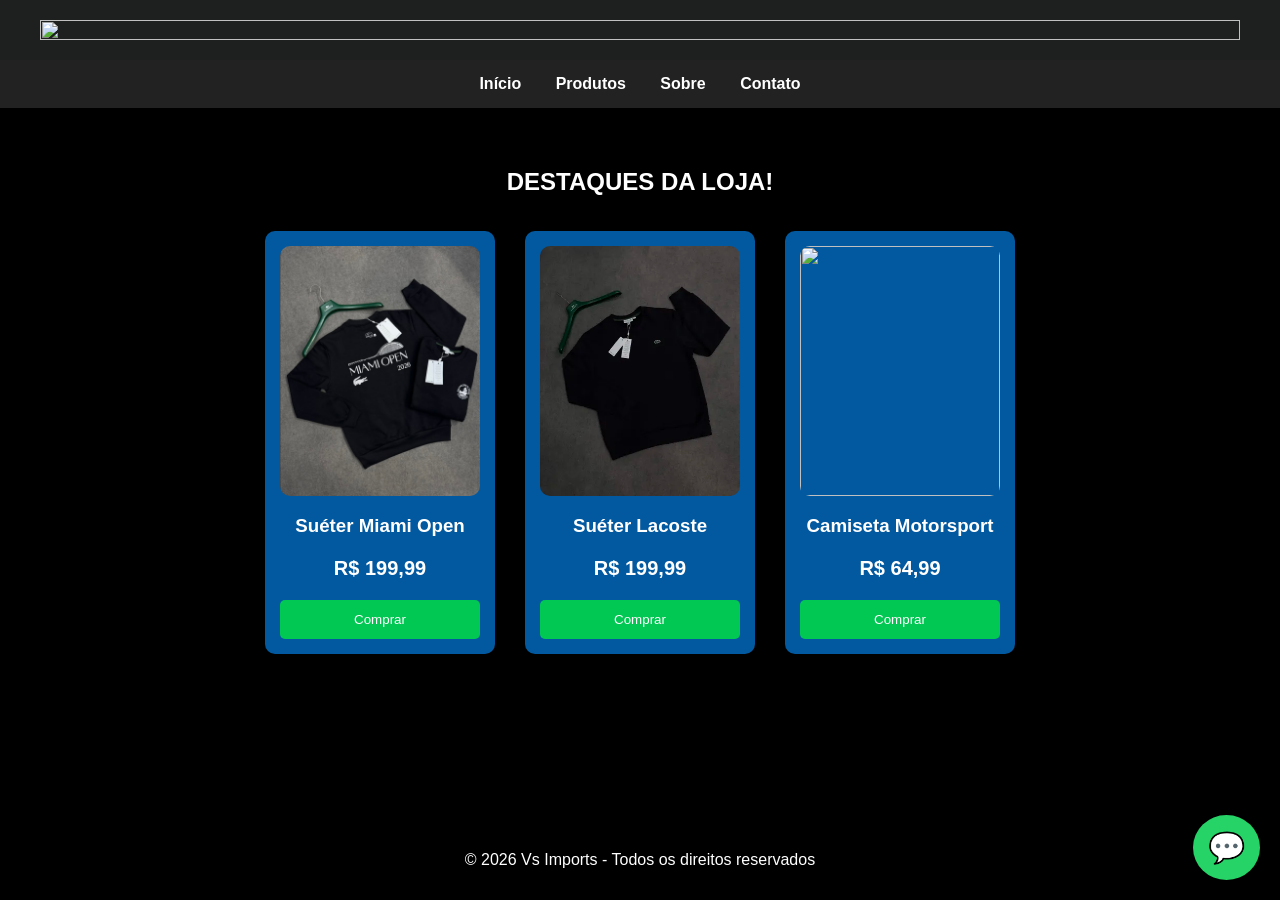
==== index.html @ ce606dce "Primeiro site" ====
<html>
<head>
    <title>Vs Imports</title>
    <link rel="stylesheet" href="style.css">
</head>

<body>

    <!-- TOPO -->
    <div class="topo">
        <img src="https://media.discordapp.net/attachments/1488501665379123270/1526991229445738516/Design_sem_nome_1.png?ex=6a7366e7&is=6a721567&hm=1cb13d789c3d0365c4a7f83d932a63a4ccf66dafb4dc912ae6a31c68de4c413a&=&format=webp&quality=lossless&width=1280&height=460">
    </div>

    <!-- MENU -->
   <div class="menu">
    <a href="index.html">Início</a>
    <a href="produtos.html">Produtos</a>
    <a href="sobre.html">Sobre</a>
    <a href="contato.html">Contato</a>
</div>

    <!-- PRODUTOS -->
    <div class="container">
        <h2>DESTAQUES DA LOJA!</h2>

        <div class="produtos">

            <div class="card">
                <img src="miami.png">
                <h3>Suéter Miami Open</h3>
                <p>R$ 199,99</p>
                <a href="https://wa.me/5519971141228?text=Olá,%20tenho%20interesse%20no%20Suéter%20Miami%20Open" target="_blank">
                    <button class="botao">Comprar</button>
                </a>
            </div>

            <div class="card">
                <img src="sueter.png">
                <h3>Suéter Lacoste</h3>
                <p>R$ 199,99</p>
                <a href="https://wa.me/5519971141228?text=Olá,%20tenho%20interesse%20no%20Suéter%20Lacoste" target="_blank">
                    <button class="botao">Comprar</button>
                </a>
            </div>

            <div class="card">
            <img src="https://media.discordapp.net/attachments/1488501665379123270/1534338768281010316/IMG_7037.jpg?ex=6a73c3d4&is=6a727254&hm=85ada2bdf2d615e475e3891f5f0166fae78d0de42942929460b00ec6d8f4eccc&=&format=webp&width=385&height=512">
                <h3>Camiseta Motorsport</h3>
                <p>R$ 64,99</p>
                <a href="https://wa.me/5519971141228?text=Olá,%20tenho%20interesse%20na%20Camiseta%20Brooksfield" target="_blank">
                    <button class="botao">Comprar</button>
                </a>
            </div>

        </div>
    </div>

    <!-- BOTÃO WHATSAPP -->
    <a href="https://wa.me/5519971141228?text=Olá,%20vim%20pelo%20site%20Vs%20Imports" target="_blank" class="whatsapp">
        💬
    </a>

    <!-- RODAPÉ -->
    <div class="rodape">
        <p>© 2026 Vs Imports - Todos os direitos reservados</p>
    </div>

</body>
</html>
---- style.css ----
/* CONFIG GERAL */
body{
    margin:0;
    font-family: Arial, sans-serif;
    background-color:#f5f5f5;
    min-height:100vh;
    display:flex;
    flex-direction:column;
}

/* TOPO */
.topo{
    background-color:#1e1f1f;
    text-align:center;
    padding:20px;
}

.topo img{
    width:100%;
    max-width:1200px;
}

/* MENU */
.menu{
    background-color:#222;
    padding:15px;
    text-align:center;
}

.menu a{
    color:white;
    margin:15px;
    text-decoration:none;
    font-weight:bold;
    transition:0.3s;
}

.menu a:hover{
    color:#00bcd4;
}

/* CONTAINER */
.container{
    padding:40px;
    text-align:center;
    flex:1;
}

/* PRODUTOS */
.produtos{
    display:flex;
    justify-content:center;
    flex-wrap:wrap;
}

/* CARD */
.card{
    background:white;
    padding:15px;
    margin:15px;
    border-radius:10px;
    width:260px;
    transition:0.3s;
    box-shadow:0 4px 10px rgba(0,0,0,0.1);
}

.card:hover{
    transform:scale(1.05);
}

/* IMAGEM DO PRODUTO */
.card img{
    width:100%;
    height:250px;
    object-fit:cover;
    border-radius:10px;
}

/* BOTÃO */
.botao{
    background:black;
    color:white;
    border:none;
    padding:10px 20px;
    cursor:pointer;
    border-radius:5px;
    transition:0.3s;
}

.botao:hover{
    background:#333;
}

/* WHATSAPP FIXO */
.whatsapp{
    position:fixed;
    bottom:20px;
    right:20px;
    background:#25D366;
    color:white;
    font-size:30px;
    padding:15px;
    border-radius:50%;
    text-decoration:none;
}

/* RODAPÉ */
.rodape{
    background-color:#000;
    color:white;
    text-align:center;
    padding:15px;
}
body{
    background-color: black;
    color:white;
    font-family: Arial;
}


.pagina-produtos{

    display:flex;
    gap: 20px;
    padding:40px;

}



.filtros{

    width:230px;

}


.filtros h3{

    border:1px solid #333;
    padding:10px;
    border-radius:8px;
    cursor:pointer;

}



.lista-produtos{

    display:flex;
    gap:15px;
    flex-wrap:wrap;

}



.card{

    background:#0259a0;
    width:200px;
    padding:15px;
    border-radius:10px;

}



.card img{

    width:100%;
    height:250px;
    object-fit:cover;

}



.card h2{

    font-size:16px;

}



.card p{

    font-size:20px;
    font-weight:bold;

}



.card button{

    background:#00c853;
    color:white;
    border:none;
    padding:12px;
    width:100%;
    cursor:pointer;

}
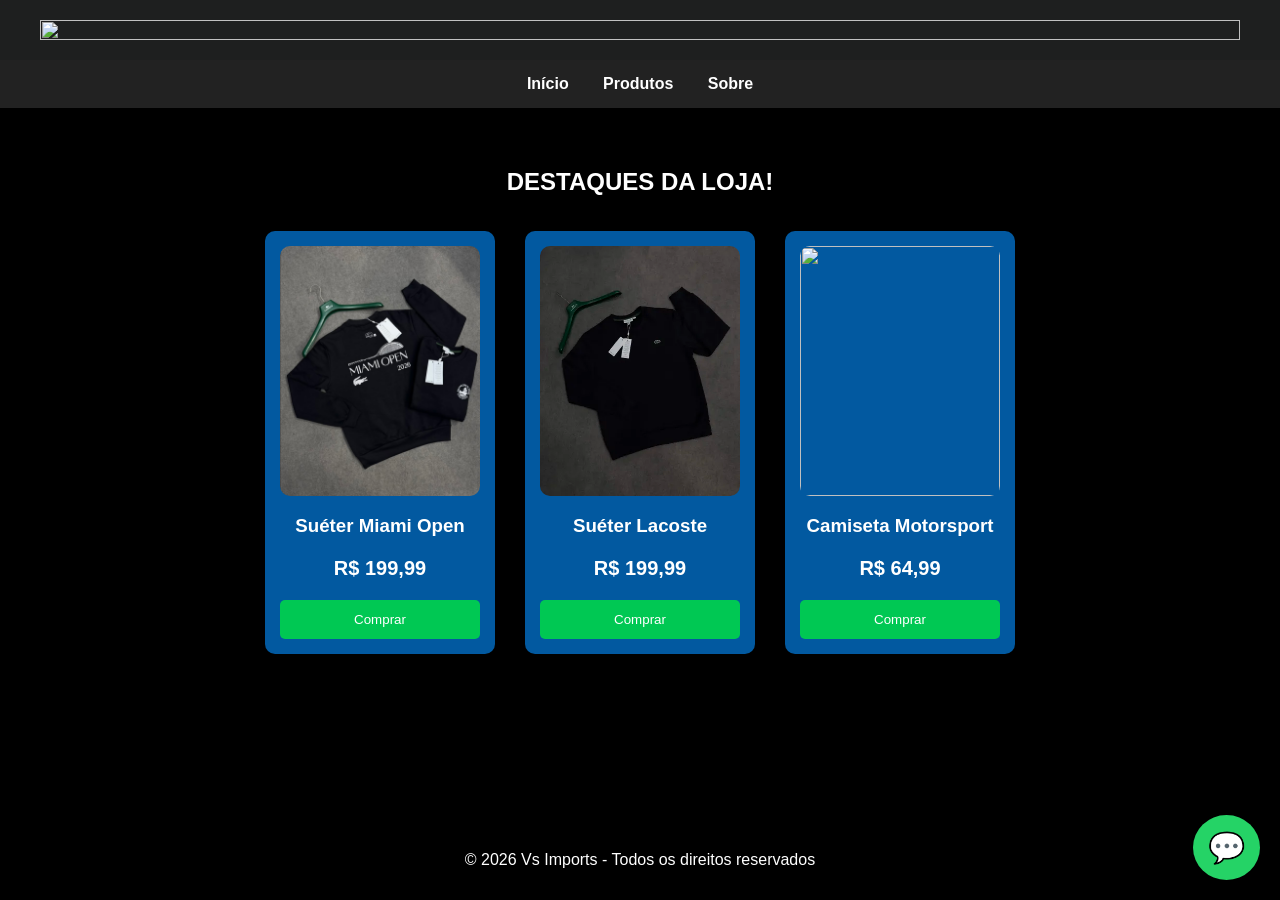
==== commit 602a519e: "Retirada do Contato" ====
--- a/index.html
+++ b/index.html
@@ -2,6 +2,7 @@
 <head>
     <title>Vs Imports</title>
     <link rel="stylesheet" href="style.css">
+    <meta name="viewport" content="width=device-width, initial-scale=1.0">
 </head>
 
 <body>
@@ -16,7 +17,6 @@
     <a href="index.html">Início</a>
     <a href="produtos.html">Produtos</a>
     <a href="sobre.html">Sobre</a>
-    <a href="contato.html">Contato</a>
 </div>
 
     <!-- PRODUTOS -->
--- a/style.css
+++ b/style.css
@@ -1,12 +1,14 @@
 /* CONFIG GERAL */
 body{
     margin:0;
-    font-family: Arial, sans-serif;
-    background-color:#f5f5f5;
+    font-family:Arial, sans-serif;
+    background-color:black;
+    color:white;
     min-height:100vh;
     display:flex;
     flex-direction:column;
 }
+
 
 /* TOPO */
 .topo{
@@ -19,6 +21,7 @@
     width:100%;
     max-width:1200px;
 }
+
 
 /* MENU */
 .menu{
@@ -39,6 +42,7 @@
     color:#00bcd4;
 }
 
+
 /* CONTAINER */
 .container{
     padding:40px;
@@ -46,6 +50,7 @@
     flex:1;
 }
 
+
 /* PRODUTOS */
 .produtos{
     display:flex;
@@ -53,22 +58,53 @@
     flex-wrap:wrap;
 }
 
+
+/* PÁGINA PRODUTOS */
+.pagina-produtos{
+    display:flex;
+    gap:20px;
+    padding:40px;
+}
+
+
+.filtros{
+    width:230px;
+}
+
+
+.filtros h3{
+    border:1px solid #333;
+    padding:10px;
+    border-radius:8px;
+    cursor:pointer;
+}
+
+
+.lista-produtos{
+    display:flex;
+    gap:15px;
+    flex-wrap:wrap;
+}
+
+
 /* CARD */
 .card{
-    background:white;
-    padding:15px;
+    background:#0259a0;
+    width:200px;
+    padding:15px;
+    border-radius:10px;
     margin:15px;
-    border-radius:10px;
-    width:260px;
     transition:0.3s;
     box-shadow:0 4px 10px rgba(0,0,0,0.1);
 }
 
+
 .card:hover{
     transform:scale(1.05);
 }
 
-/* IMAGEM DO PRODUTO */
+
+/* IMAGEM PRODUTO */
 .card img{
     width:100%;
     height:250px;
@@ -76,20 +112,38 @@
     border-radius:10px;
 }
 
+
+/* TEXTO CARD */
+.card h2{
+    font-size:16px;
+}
+
+
+.card p{
+    font-size:20px;
+    font-weight:bold;
+}
+
+
 /* BOTÃO */
-.botao{
-    background:black;
+.botao,
+.card button{
+    background:#00c853;
     color:white;
     border:none;
-    padding:10px 20px;
+    padding:12px;
+    width:100%;
     cursor:pointer;
     border-radius:5px;
     transition:0.3s;
 }
 
-.botao:hover{
-    background:#333;
-}
+
+.botao:hover,
+.card button:hover{
+    background:#009624;
+}
+
 
 /* WHATSAPP FIXO */
 .whatsapp{
@@ -104,6 +158,7 @@
     text-decoration:none;
 }
 
+
 /* RODAPÉ */
 .rodape{
     background-color:#000;
@@ -111,96 +166,79 @@
     text-align:center;
     padding:15px;
 }
-body{
-    background-color: black;
-    color:white;
-    font-family: Arial;
-}
-
-
-.pagina-produtos{
-
-    display:flex;
-    gap: 20px;
-    padding:40px;
-
-}
-
-
-
-.filtros{
-
-    width:230px;
-
-}
-
-
-.filtros h3{
-
-    border:1px solid #333;
-    padding:10px;
-    border-radius:8px;
-    cursor:pointer;
-
-}
-
-
-
-.lista-produtos{
-
-    display:flex;
-    gap:15px;
-    flex-wrap:wrap;
-
-}
-
-
-
-.card{
-
-    background:#0259a0;
-    width:200px;
-    padding:15px;
-    border-radius:10px;
-
-}
-
-
-
-.card img{
-
-    width:100%;
-    height:250px;
-    object-fit:cover;
-
-}
-
-
-
-.card h2{
-
-    font-size:16px;
-
-}
-
-
-
-.card p{
-
-    font-size:20px;
-    font-weight:bold;
-
-}
-
-
-
-.card button{
-
-    background:#00c853;
-    color:white;
-    border:none;
-    padding:12px;
-    width:100%;
-    cursor:pointer;
-
-}+
+
+/* CELULAR */
+@media (max-width:768px){
+
+    .topo img{
+        width:100%;
+        height:auto;
+    }
+
+
+    .menu{
+        display:flex;
+        flex-direction:row;
+        justify-content:center;
+        align-items:center;
+        gap:20px;
+        flex-wrap:wrap;
+    }
+
+
+    .menu a{
+        margin:0;
+        font-size:13px;
+        color:white;
+        text-decoration:none;
+    }
+
+
+    .menu a:visited{
+        color:white;
+    }
+
+
+    .pagina-produtos{
+        flex-direction:column;
+        padding:20px;
+    }
+
+
+    .filtros{
+        width:100%;
+    }
+
+
+    .lista-produtos{
+        justify-content:center;
+    }
+
+
+    .card{
+        width:280px;
+        max-width:90%;
+    }
+
+
+    .card img{
+        height:280px;
+    }
+
+
+    .sobre{
+        padding:30px 20px;
+    }
+
+
+    .sobre h1{
+        font-size:35px;
+    }
+
+
+    .sobre p{
+        font-size:16px;
+    }
+
+}
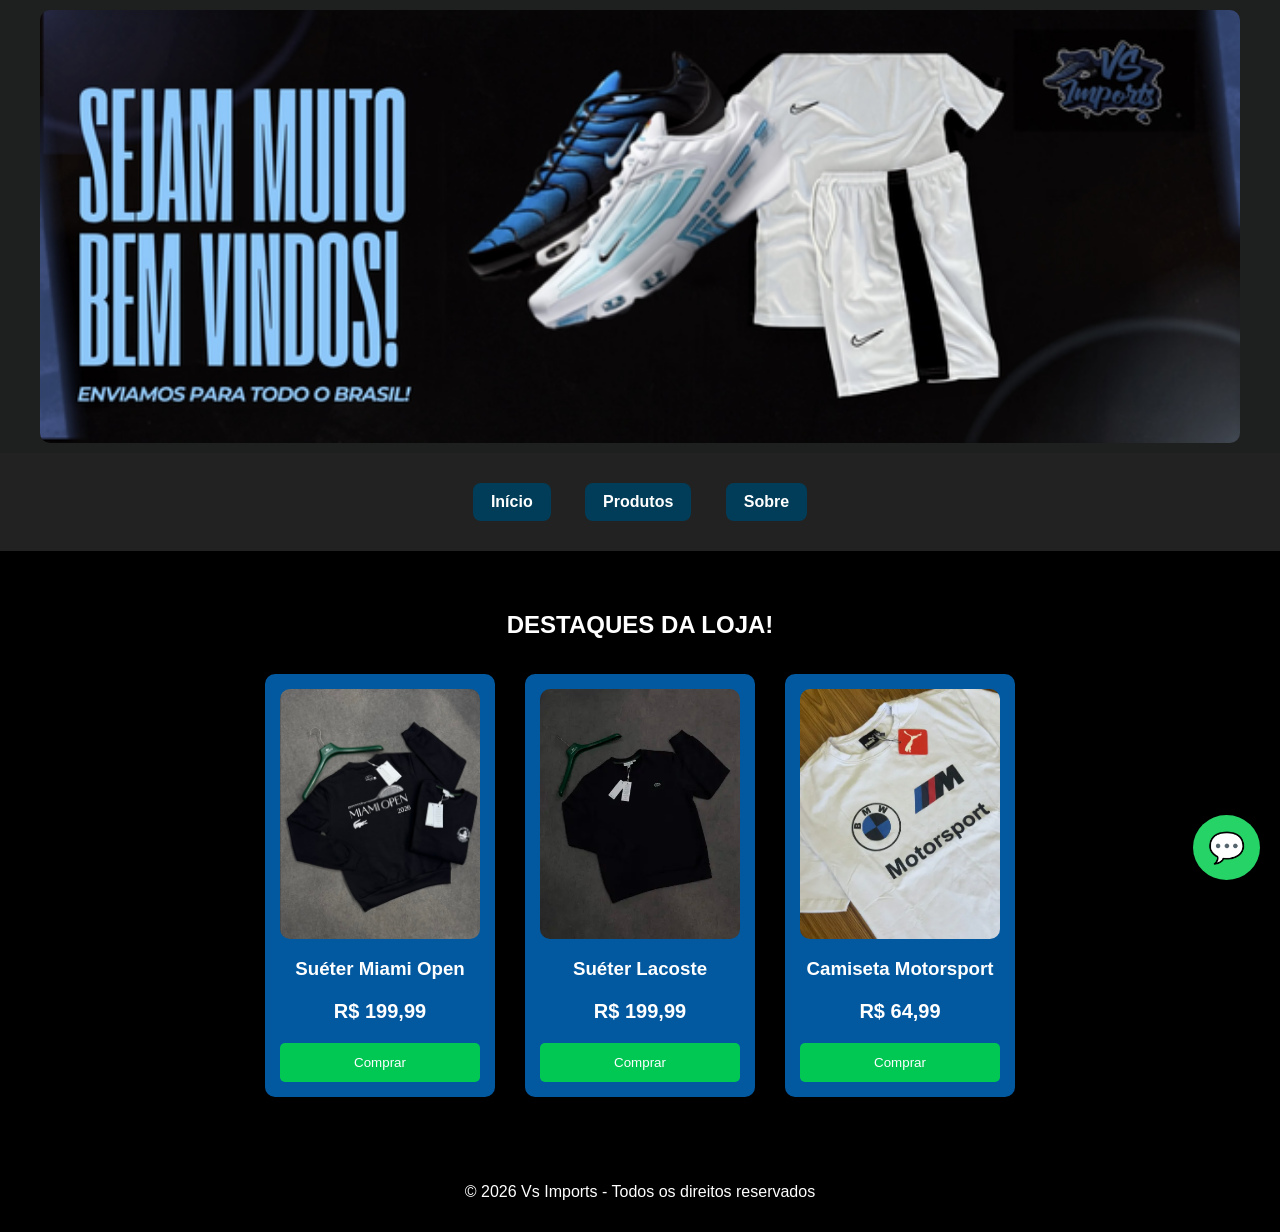
==== commit 83bc0d61: "nova atualização" ====
--- a/index.html
+++ b/index.html
@@ -9,7 +9,7 @@
 
     <!-- TOPO -->
     <div class="topo">
-        <img src="https://media.discordapp.net/attachments/1488501665379123270/1526991229445738516/Design_sem_nome_1.png?ex=6a7366e7&is=6a721567&hm=1cb13d789c3d0365c4a7f83d932a63a4ccf66dafb4dc912ae6a31c68de4c413a&=&format=webp&quality=lossless&width=1280&height=460">
+        <img src="imagens/Incio.png">
     </div>
 
     <!-- MENU -->
@@ -26,7 +26,7 @@
         <div class="produtos">
 
             <div class="card">
-                <img src="miami.png">
+                <img src="imagens/miami.png">
                 <h3>Suéter Miami Open</h3>
                 <p>R$ 199,99</p>
                 <a href="https://wa.me/5519971141228?text=Olá,%20tenho%20interesse%20no%20Suéter%20Miami%20Open" target="_blank">
@@ -35,7 +35,7 @@
             </div>
 
             <div class="card">
-                <img src="sueter.png">
+                <img src="imagens/sueter.png">
                 <h3>Suéter Lacoste</h3>
                 <p>R$ 199,99</p>
                 <a href="https://wa.me/5519971141228?text=Olá,%20tenho%20interesse%20no%20Suéter%20Lacoste" target="_blank">
@@ -44,7 +44,7 @@
             </div>
 
             <div class="card">
-            <img src="https://media.discordapp.net/attachments/1488501665379123270/1534338768281010316/IMG_7037.jpg?ex=6a73c3d4&is=6a727254&hm=85ada2bdf2d615e475e3891f5f0166fae78d0de42942929460b00ec6d8f4eccc&=&format=webp&width=385&height=512">
+            <img src="imagens/bmwbranca.png">
                 <h3>Camiseta Motorsport</h3>
                 <p>R$ 64,99</p>
                 <a href="https://wa.me/5519971141228?text=Olá,%20tenho%20interesse%20na%20Camiseta%20Brooksfield" target="_blank">
--- a/style.css
+++ b/style.css
@@ -2,7 +2,7 @@
 body{
     margin:0;
     font-family:Arial, sans-serif;
-    background-color:black;
+    background-color:rgb(0, 0, 0);
     color:white;
     min-height:100vh;
     display:flex;
@@ -242,3 +242,32 @@
     }
 
 }
+/* ===== MENU CLICÁVEL ===== */
+.menu a{
+    background:#013d58;
+    padding:10px 18px;
+    border-radius:8px;
+    display:inline-block;
+    cursor:pointer;
+}
+
+/* HOVER (PC) */
+.menu a:hover{
+    background:#e40101;
+    color:white;
+    transform:scale(1.05);
+}
+
+/* CLICK (CELULAR) */
+.menu a:active{
+    transform:scale(0.95);
+}/* ===== MELHORAR IMAGEM DO TOPO ===== */
+.topo{
+    padding:10px;
+}
+
+.topo img{
+    width:100%;
+    height:auto;
+    border-radius:10px;
+}
